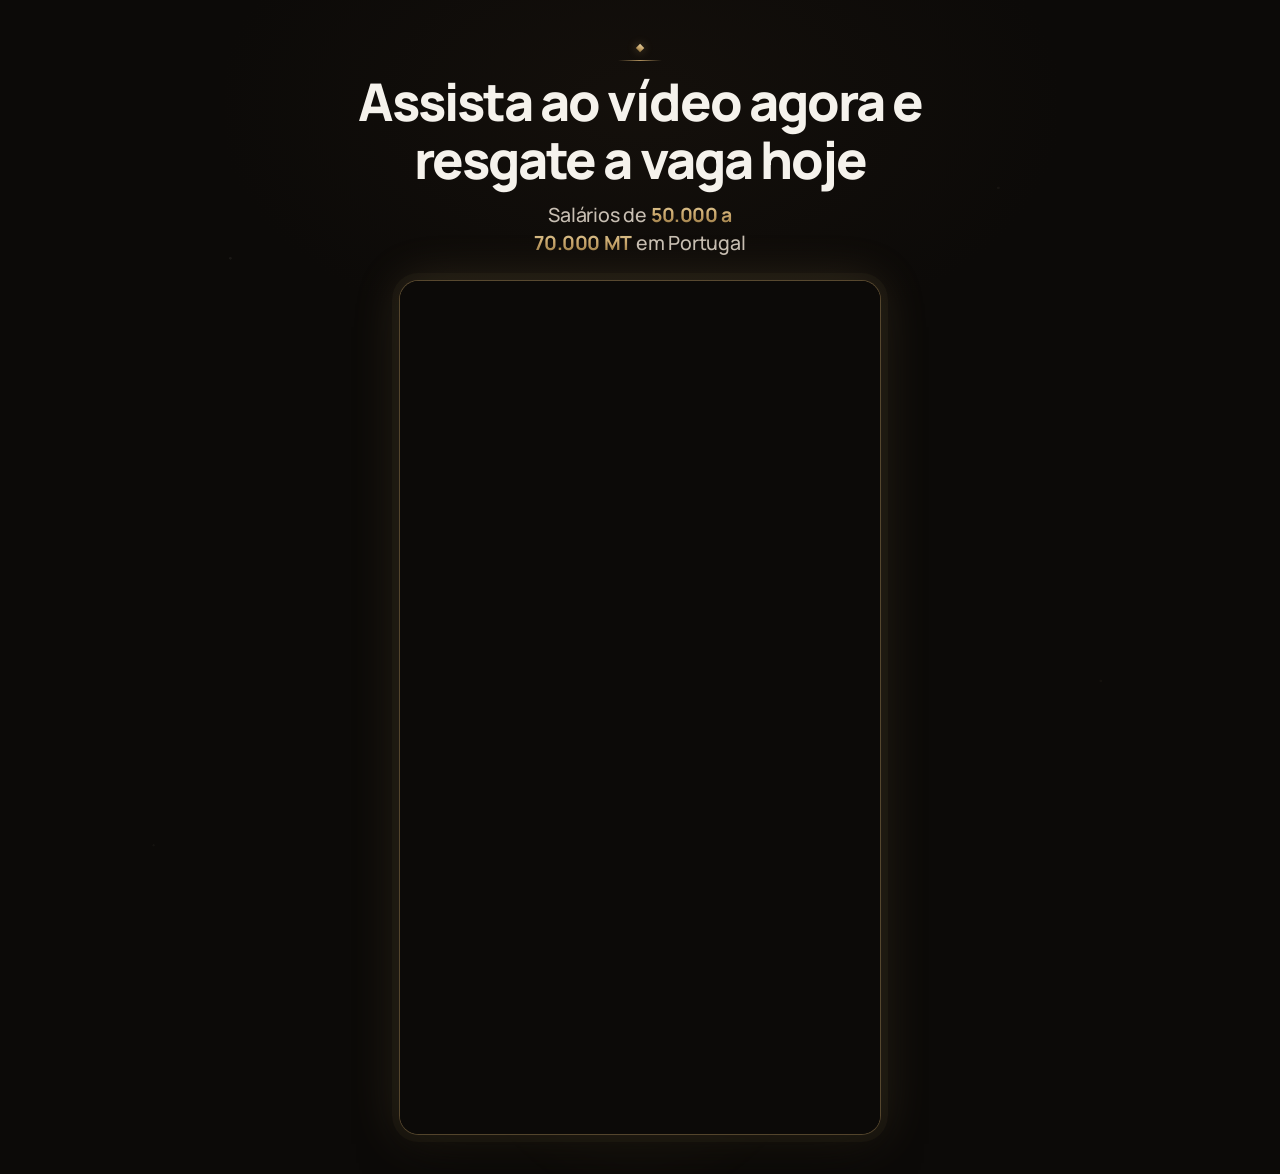
==== video.html @ 7fa13242 "Adiciona página de pagamento antes da VSL" ====
<!DOCTYPE html>
<html lang="pt">
  <head>
    <meta charset="utf-8" />
    <meta name="viewport" content="width=device-width, initial-scale=1, viewport-fit=cover" />
    <title>Vaga Portugal</title>
    <meta
      name="description"
      content="Assista ao vídeo agora e resgate a vaga hoje. Salários de 50.000 a 70.000 MT em Portugal."
    />
    <meta name="theme-color" content="#0c0a08" />
    <meta name="color-scheme" content="dark" />
    <meta property="og:title" content="Vaga Portugal" />
    <meta
      property="og:description"
      content="Assista ao vídeo agora e resgate a vaga hoje. Salários de 50.000 a 70.000 MT em Portugal."
    />
    <meta property="og:image" content="/og.jpg" />
    <meta property="og:type" content="website" />
    <link rel="icon" type="image/svg+xml" href="/favicon.svg" />
    <link rel="preconnect" href="https://fonts.googleapis.com" />
    <link rel="preconnect" href="https://fonts.gstatic.com" crossorigin />
    <link rel="preconnect" href="https://scripts.converteai.net" />
    <link rel="preconnect" href="https://cdn.converteai.net" />
    <link
      rel="stylesheet"
      href="https://fonts.googleapis.com/css2?family=Manrope:wght@500;600;700;800&display=swap"
    />
    <link rel="stylesheet" href="/styles.css" />
  </head>
  <body>
    <main class="page-shell">
      <div class="page-light" aria-hidden="true"></div>
      <div class="page-specks" aria-hidden="true"></div>

      <section class="page-content">
        <header class="page-header">
          <div class="gold-mark enter-1" aria-hidden="true">
            <span class="gold-diamond"></span>
            <span class="gold-rule"></span>
          </div>

          <h1 class="headline enter-1">Assista ao vídeo agora e resgate a vaga hoje</h1>

          <p class="subhead enter-2">
            Salários de <span class="salary-gold">50.000 a 70.000 MT</span> em Portugal
          </p>
        </header>

        <div class="vsl-stage enter-3">
          <div class="vsl-frame">
            <vturb-smartplayer
              id="vid-6abc25398ba89553514602e3"
              style="display: block; margin: 0 auto; width: 100%"
            >
              <div
                class="vturb-player-placeholder"
                style="
                  position: relative;
                  width: 100%;
                  padding: 177.77777777777777% 0 0;
                  z-index: 0;
                  background-color: #0c0a08;
                "
              ></div>
            </vturb-smartplayer>
          </div>
        </div>
      </section>
    </main>
    <script type="text/javascript">
      (function () {
        var s = document.createElement("script");
        s.src =
          "https://scripts.converteai.net/f19d9561-45e1-45eb-9e26-0358b1116c04/players/6abc25398ba89553514602e3/v4/player.js?v=20260930";
        s.async = true;
        document.head.appendChild(s);
      })();
    </script>
  </body>
</html>
---- styles.css ----
:root {
  --font-sans: "Manrope", ui-sans-serif, system-ui, sans-serif;
  --color-bg: #0c0a08;
  --color-bg-warm: #16110c;
  --color-fg: #f5f2ec;
  --color-muted: #c8bfb3;
  --color-gold: #c9a66b;
  --color-gold-bright: #e4d0a0;
  --color-gold-deep: #8a6d3a;
  --color-ink: #0c0a08;
  --container-vsl: 30rem;
  --container-copy: 36rem;
  --radius-vsl: 1.15rem;
  --text-headline: clamp(1.58rem, 0.62rem + 4.4vw, 3.25rem);
  --text-sub: clamp(1.02rem, 0.88rem + 0.7vw, 1.22rem);
  --ease-out: cubic-bezier(0.22, 1, 0.36, 1);
}

*,
*::before,
*::after {
  box-sizing: border-box;
}

html {
  -webkit-font-smoothing: antialiased;
  -moz-osx-font-smoothing: grayscale;
  background-color: var(--color-bg);
  color: var(--color-fg);
}

html,
body {
  min-height: 100dvh;
  overflow-x: clip;
}

body {
  margin: 0;
  font-family: var(--font-sans);
  background-color: var(--color-bg);
  color: var(--color-fg);
}

.page-shell {
  position: relative;
  isolation: isolate;
  min-height: 100vh;
  min-height: 100svh;
  min-height: 100dvh;
  display: flex;
  flex-direction: column;
  align-items: center;
  background-color: var(--color-bg);
  color: var(--color-fg);
  padding-inline: clamp(1.15rem, 5.2vw, 2rem);
  padding-top: calc(clamp(1.5rem, 5vh, 3.5rem) + env(safe-area-inset-top));
  padding-bottom: calc(clamp(1.6rem, 4.5vh, 3.25rem) + env(safe-area-inset-bottom));
}

.page-light,
.page-specks {
  pointer-events: none;
  position: absolute;
  inset: 0;
  z-index: 0;
}

.page-light {
  overflow: hidden;
}

.page-light::before {
  content: "";
  position: absolute;
  left: 50%;
  top: -12%;
  width: min(52rem, 160vw);
  height: 42%;
  transform: translateX(-50%);
  background: radial-gradient(
    ellipse at center,
    color-mix(in oklab, var(--color-bg-warm) 80%, transparent) 0%,
    transparent 72%
  );
}

.page-light::after {
  content: "";
  position: absolute;
  left: 50%;
  top: 46%;
  width: min(28rem, 92vw);
  height: min(42rem, 78vh);
  transform: translateX(-50%);
  background: radial-gradient(
    ellipse at center,
    color-mix(in oklab, var(--color-gold) 16%, transparent) 0%,
    color-mix(in oklab, var(--color-gold) 6%, transparent) 34%,
    transparent 70%
  );
  filter: blur(8px);
}

.page-specks {
  background-image:
    radial-gradient(circle at 18% 22%, rgb(255 244 224 / 0.07) 0 1px, transparent 1.6px),
    radial-gradient(circle at 78% 16%, rgb(255 236 210 / 0.05) 0 1px, transparent 1.5px),
    radial-gradient(circle at 86% 58%, rgb(232 208 160 / 0.045) 0 1px, transparent 1.6px),
    radial-gradient(circle at 12% 72%, rgb(255 248 232 / 0.04) 0 0.8px, transparent 1.4px);
  opacity: 0.85;
}

.page-content {
  position: relative;
  z-index: 1;
  width: 100%;
  max-width: var(--container-copy);
  display: flex;
  flex-direction: column;
  align-items: center;
  text-align: center;
  gap: clamp(1.15rem, 2.6vh, 1.75rem);
}

.page-header {
  display: flex;
  width: 100%;
  flex-direction: column;
  align-items: center;
}

.gold-mark {
  display: flex;
  flex-direction: column;
  align-items: center;
  gap: 0.55rem;
  margin-bottom: 0.75rem;
}

.gold-diamond {
  width: 0.38rem;
  height: 0.38rem;
  background: linear-gradient(
    160deg,
    var(--color-gold-bright) 0%,
    var(--color-gold) 48%,
    var(--color-gold-deep) 100%
  );
  transform: rotate(45deg);
  box-shadow: 0 0 10px color-mix(in oklab, var(--color-gold) 45%, transparent);
}

.gold-rule {
  width: 2.75rem;
  height: 1px;
  background: linear-gradient(90deg, transparent 0%, var(--color-gold) 50%, transparent 100%);
  opacity: 0.85;
}

.headline {
  margin: 0;
  max-width: 22ch;
  font-family: var(--font-sans);
  font-weight: 800;
  font-size: var(--text-headline);
  line-height: 1.12;
  letter-spacing: -0.038em;
  color: var(--color-fg);
  text-wrap: pretty;
}

@media (max-width: 480px) {
  .headline {
    max-width: none;
  }
}

.subhead {
  margin: 0.7rem 0 0;
  max-width: 32ch;
  font-family: var(--font-sans);
  font-weight: 500;
  font-size: var(--text-sub);
  line-height: 1.45;
  letter-spacing: -0.01em;
  color: var(--color-muted);
  text-wrap: balance;
}

.salary-gold {
  font-weight: 700;
  letter-spacing: -0.02em;
  background: linear-gradient(
    180deg,
    var(--color-gold-bright) 0%,
    var(--color-gold) 52%,
    var(--color-gold-deep) 100%
  );
  -webkit-background-clip: text;
  background-clip: text;
  color: transparent;
}

.page-shell--center {
  justify-content: center;
}

.eyebrow {
  margin: 0 0 0.85rem;
  font-size: 0.72rem;
  font-weight: 700;
  letter-spacing: 0.18em;
  text-transform: uppercase;
  color: var(--color-gold);
}

.cta {
  display: inline-flex;
  align-items: center;
  justify-content: center;
  width: min(100%, 22rem);
  min-height: 3.4rem;
  margin-top: 0.35rem;
  padding: 0.95rem 1.4rem;
  border-radius: 9999px;
  text-decoration: none;
  text-align: center;
  font-family: var(--font-sans);
  font-weight: 700;
  font-size: 1rem;
  line-height: 1.25;
  letter-spacing: -0.02em;
  color: var(--color-ink);
  background: linear-gradient(
    180deg,
    var(--color-gold-bright) 0%,
    var(--color-gold) 58%,
    var(--color-gold-deep) 160%
  );
  box-shadow:
    inset 0 1px 0 rgb(255 244 220 / 0.5),
    0 16px 32px -14px color-mix(in oklab, var(--color-gold) 70%, transparent);
}

.cta:hover {
  filter: brightness(1.05);
}

.cta:focus-visible {
  outline: 2px solid var(--color-gold-bright);
  outline-offset: 3px;
}

.vsl-stage {
  width: min(100%, var(--container-vsl));
}

.vsl-frame {
  position: relative;
  width: 100%;
  border-radius: var(--radius-vsl);
  overflow: hidden;
  background: var(--color-ink);
  box-shadow:
    0 0 0 1px color-mix(in oklab, var(--color-gold) 32%, transparent),
    0 0 0 8px color-mix(in oklab, var(--color-gold) 4%, transparent),
    0 0 48px color-mix(in oklab, var(--color-gold) 18%, transparent),
    0 28px 56px -18px rgb(0 0 0 / 0.78),
    0 12px 28px -10px rgb(0 0 0 / 0.62);
}

.vsl-frame vturb-smartplayer,
.vsl-frame .vturb-player-placeholder {
  display: block !important;
  width: 100% !important;
  max-width: none !important;
}

.vsl-frame .thumbnail-image {
  position: absolute;
  inset: 0;
  width: 100%;
  height: 100%;
  object-fit: cover;
}

.enter-1,
.enter-2,
.enter-3 {
  animation: rise-in 700ms var(--ease-out) both;
}

.enter-1 {
  animation-delay: 40ms;
}

.enter-2 {
  animation-delay: 140ms;
}

.enter-3 {
  animation-delay: 240ms;
}

@keyframes rise-in {
  from {
    opacity: 0;
    transform: translateY(12px);
    filter: blur(6px);
  }
  to {
    opacity: 1;
    transform: translateY(0);
    filter: blur(0);
  }
}

@media (prefers-reduced-motion: reduce) {
  .enter-1,
  .enter-2,
  .enter-3 {
    animation: none;
  }
}
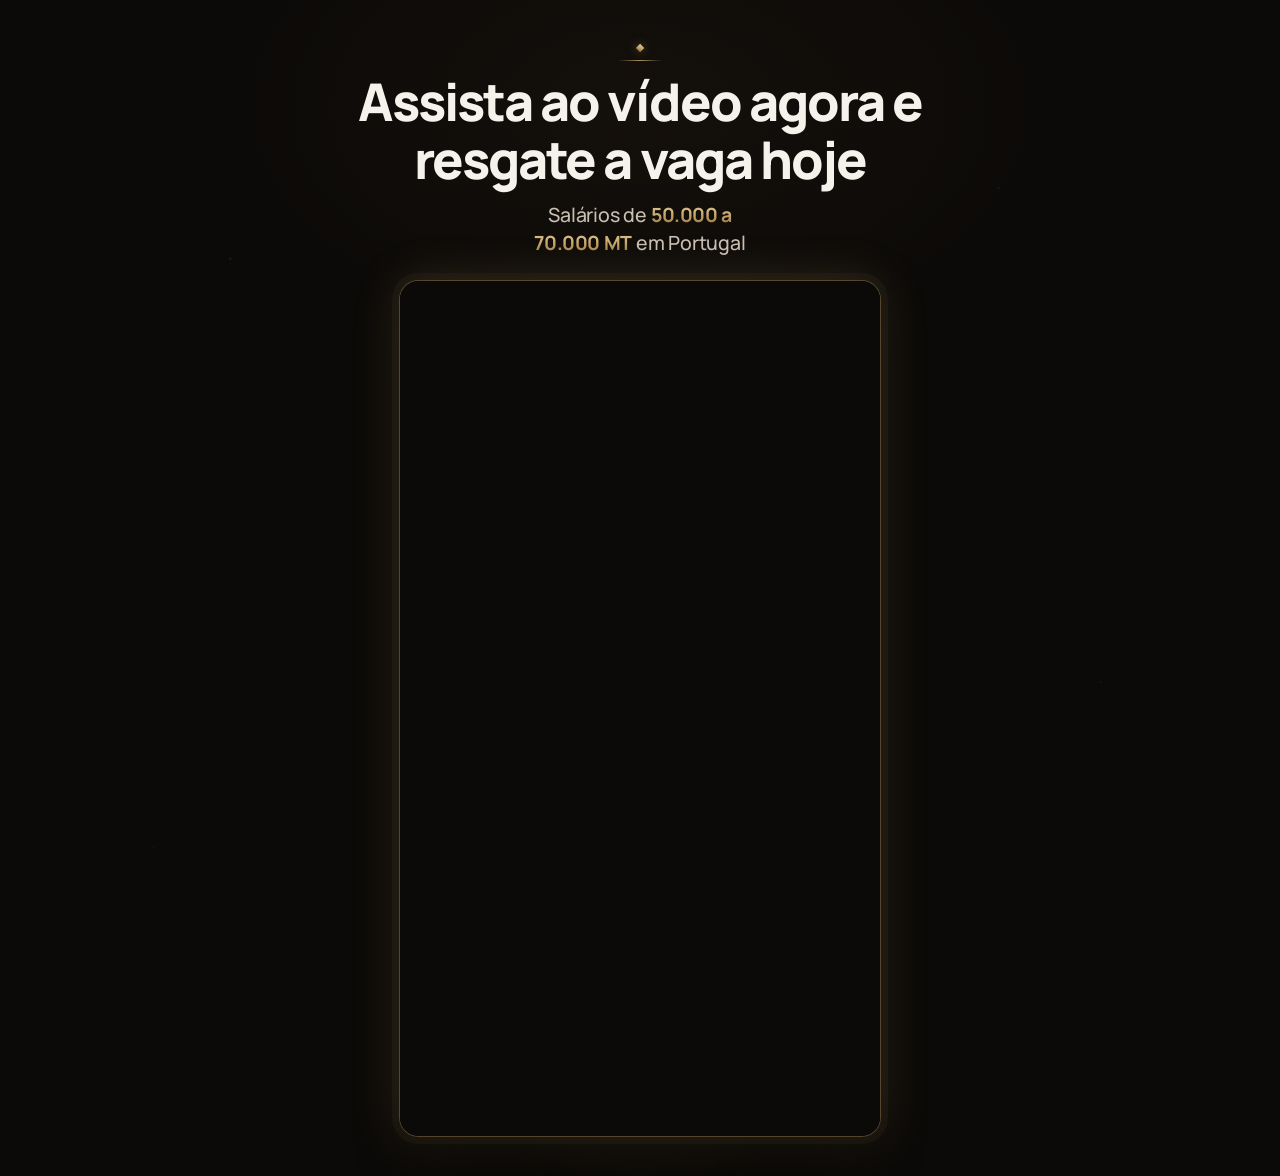
==== commit e9215068: "Troca a VSL pelo player novo" ====
--- a/video.html
+++ b/video.html
@@ -27,6 +27,21 @@
       href="https://fonts.googleapis.com/css2?family=Manrope:wght@500;600;700;800&display=swap"
     />
     <link rel="stylesheet" href="/styles.css" />
+    <!-- Meta Pixel Code -->
+    <script>
+      !function(f,b,e,v,n,t,s)
+      {if(f.fbq)return;n=f.fbq=function(){n.callMethod?
+      n.callMethod.apply(n,arguments):n.queue.push(arguments)};
+      if(!f._fbq)f._fbq=n;n.push=n;n.loaded=!0;n.version='2.0';
+      n.queue=[];t=b.createElement(e);t.async=!0;
+      t.src=v;s=b.getElementsByTagName(e)[0];
+      s.parentNode.insertBefore(t,s)}(window, document,'script',
+      'https://connect.facebook.net/en_US/fbevents.js');
+      fbq('init', '1459601679314224');
+      fbq('track', 'PageView');
+    </script>
+    <noscript><img height="1" width="1" style="display:none" src="https://www.facebook.com/tr?id=1459601679314224&ev=PageView&noscript=1" alt="" /></noscript>
+    <!-- End Meta Pixel Code -->
   </head>
   <body>
     <main class="page-shell">
@@ -50,7 +65,7 @@
         <div class="vsl-stage enter-3">
           <div class="vsl-frame">
             <vturb-smartplayer
-              id="vid-6abc25398ba89553514602e3"
+              id="vid-6ac46342e88b02b49a703f78"
               style="display: block; margin: 0 auto; width: 100%"
             >
               <div
@@ -58,7 +73,7 @@
                 style="
                   position: relative;
                   width: 100%;
-                  padding: 177.77777777777777% 0 0;
+                  padding: 178.21782178217822% 0 0;
                   z-index: 0;
                   background-color: #0c0a08;
                 "
@@ -72,7 +87,7 @@
       (function () {
         var s = document.createElement("script");
         s.src =
-          "https://scripts.converteai.net/f19d9561-45e1-45eb-9e26-0358b1116c04/players/6abc25398ba89553514602e3/v4/player.js?v=20260930";
+          "https://scripts.converteai.net/8b709eb2-af1f-4db8-b427-9ada800973a9/players/6ac46342e88b02b49a703f78/v4/player.js?v=20261006";
         s.async = true;
         document.head.appendChild(s);
       })();
--- a/styles.css
+++ b/styles.css
@@ -231,20 +231,17 @@
   font-size: 1rem;
   line-height: 1.25;
   letter-spacing: -0.02em;
-  color: var(--color-ink);
-  background: linear-gradient(
-    180deg,
-    var(--color-gold-bright) 0%,
-    var(--color-gold) 58%,
-    var(--color-gold-deep) 160%
-  );
+  color: #fff;
+  background: #c1121f;
   box-shadow:
-    inset 0 1px 0 rgb(255 244 220 / 0.5),
-    0 16px 32px -14px color-mix(in oklab, var(--color-gold) 70%, transparent);
+    inset 0 1px 0 rgb(255 255 255 / 0.22),
+    0 14px 28px -10px rgb(193 18 31 / 0.75),
+    0 8px 18px -8px rgb(0 0 0 / 0.55);
 }
 
 .cta:hover {
-  filter: brightness(1.05);
+  background: #a50e19;
+  filter: none;
 }
 
 .cta:focus-visible {
